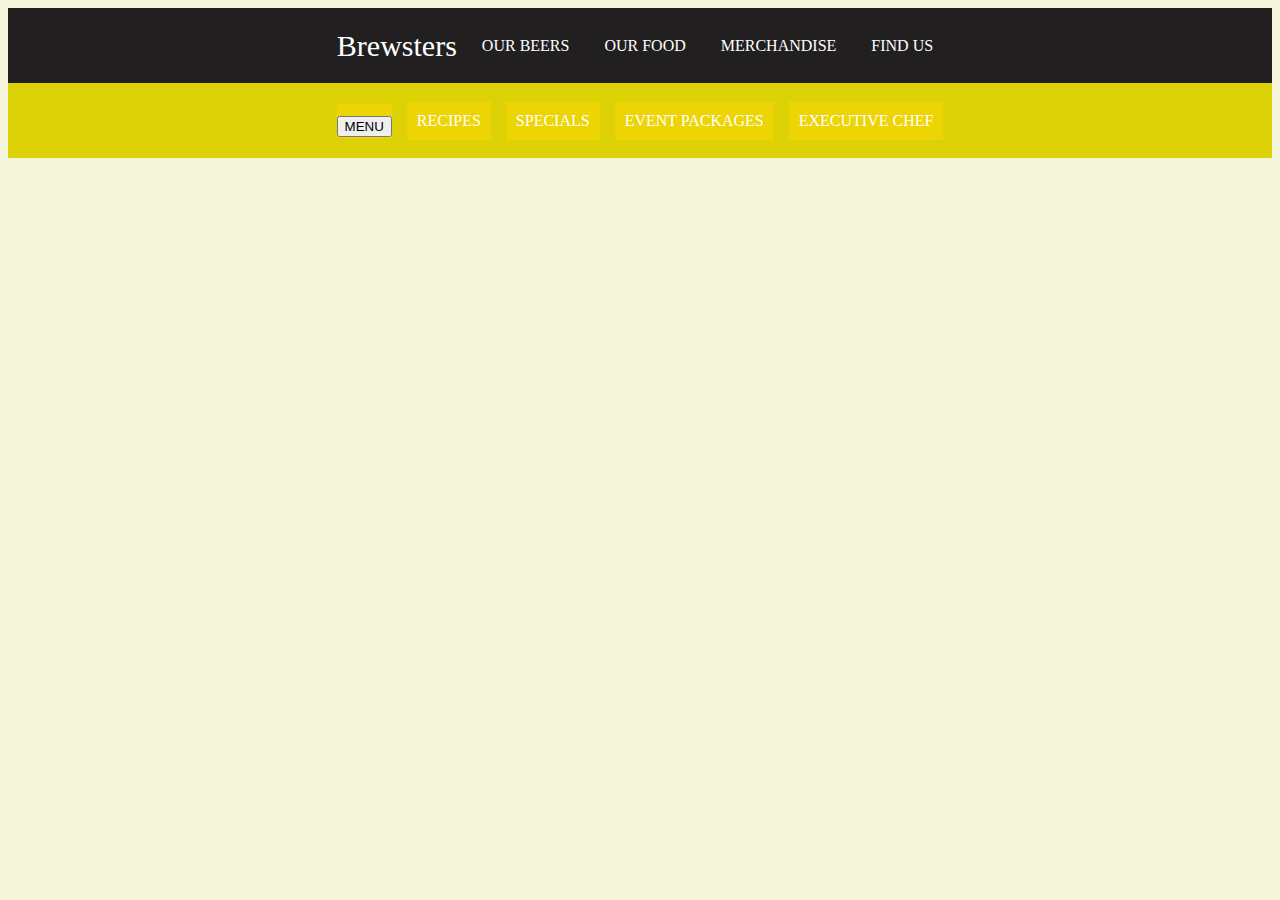
==== Tabitha Challenge/index.html @ 82f4ddb2 "Some more features added" ====
<!DOCTYPE html>
<html>
    <head>
        <title>Tabitha Challenge</title>
        <link href="https://cdn.jsdelivr.net/npm/bootstrap@5.1.3/dist/css/bootstrap.min.css" rel="stylesheet" integrity="sha384-1BmE4kWBq78iYhFldvKuhfTAU6auU8tT94WrHftjDbrCEXSU1oBoqyl2QvZ6jIW3" crossorigin="anonymous">
        <link rel="stylesheet" href="style.css">
    </head>
    <body>
        <ul class="list-group list-group-horizontal" id='ul1'>
            <div class="Hd1">
                <li class="bar11">Brewsters</li>
                <li class="bar1">OUR BEERS</li>
                <li class="bar1">OUR FOOD</li>
                <li class="bar1">MERCHANDISE</li>
                <li class="bar1">FIND US</li>
                </div>
        </ul>
        <ul class="list-group list-group-horizontal" id='ul2'>
            <div class="Hd2">
                <li class="bar21">
                    <button>MENU</button>
                </li>
                <li class="bar2">RECIPES</li>
                <li class="bar2">SPECIALS</li>
                <li class="bar2">EVENT PACKAGES</li>
                <li class="bar2">EXECUTIVE CHEF</li>
            </div>
        </ul>
    </body>
</html>
---- Tabitha Challenge/style.css ----
html {
    background-color: beige;
}
.Hd1 {
    display: flex;
    flex: 1;
    justify-content: center;
    align-items: center;
    height: 75px;
}
#ul1 {
    background-color: rgb(33, 31, 31);
    list-style-type: none;
    margin: 0;
    padding: 0;
}
.bar11 {
    font-family:"Brush Script MT", cursive;
    font-size: 30px;
    background: rgb(33, 31, 31);
    color: rgb(255, 255, 255);
}
.bar1 {
    background: rgb(33, 31, 31);
    color: rgb(255, 255, 255);
    padding: 10px;
    margin-left: 15px;
    font-weight: lighter;
    font-stretch: expanded;
}
.bar1:hover {
    border: 2px solid rgb(247, 247, 247);
}
.Hd2 {
    display: flex;
    flex: 1;
    justify-content: center;
    align-items: center;
    height: 75px;
}
.bar21 {
    font-family:"Brush Script MT", cursive;
    font-size: 30px;
    background: rgb(237, 213, 5);
    color: rgb(255, 255, 255);
}
.bar2 {
    background:  rgb(237, 213, 5);
    color: rgb(255, 255, 255);
    padding: 10px;
    margin-left: 15px;
    font-weight: lighter;
    font-stretch: expanded;
}
#ul2 {
    background-color: rgb(221, 210, 5);
    list-style-type: none;
    margin: 0;
    padding: 0;
}
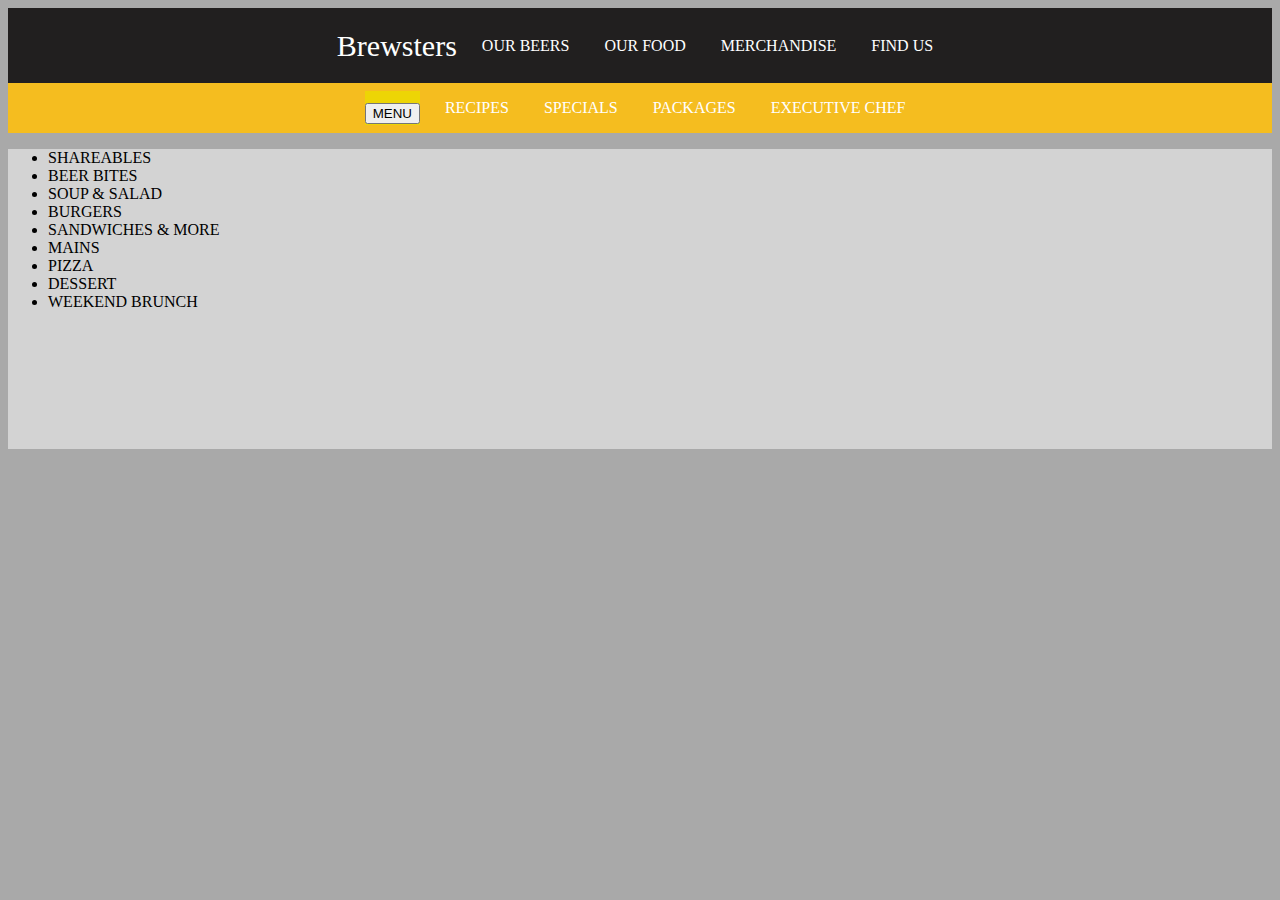
==== commit 0ad5309c: "Some more features added" ====
--- a/Tabitha Challenge/index.html
+++ b/Tabitha Challenge/index.html
@@ -5,26 +5,39 @@
         <link href="https://cdn.jsdelivr.net/npm/bootstrap@5.1.3/dist/css/bootstrap.min.css" rel="stylesheet" integrity="sha384-1BmE4kWBq78iYhFldvKuhfTAU6auU8tT94WrHftjDbrCEXSU1oBoqyl2QvZ6jIW3" crossorigin="anonymous">
         <link rel="stylesheet" href="style.css">
     </head>
-    <body>
-        <ul class="list-group list-group-horizontal" id='ul1'>
-            <div class="Hd1">
-                <li class="bar11">Brewsters</li>
-                <li class="bar1">OUR BEERS</li>
-                <li class="bar1">OUR FOOD</li>
-                <li class="bar1">MERCHANDISE</li>
-                <li class="bar1">FIND US</li>
+    <body class='main'>
+        <div class='main'>
+            <ul class="list-group list-group-horizontal" id='ul1'>
+                <div class="Hd1">
+                    <li class="bar11">Brewsters</li>
+                    <li class="bar1">OUR BEERS</li>
+                    <li class="bar1">OUR FOOD</li>
+                    <li class="bar1">MERCHANDISE</li>
+                    <li class="bar1">FIND US</li>
                 </div>
-        </ul>
-        <ul class="list-group list-group-horizontal" id='ul2'>
-            <div class="Hd2">
-                <li class="bar21">
-                    <button>MENU</button>
-                </li>
-                <li class="bar2">RECIPES</li>
-                <li class="bar2">SPECIALS</li>
-                <li class="bar2">EVENT PACKAGES</li>
-                <li class="bar2">EXECUTIVE CHEF</li>
+            </ul>
+            <ul class="list-group list-group-horizontal" id='ul2'>
+                <div class="Hd2">
+                    <li class="bar21"><button>MENU</button></li>
+                    <li class="bar2">RECIPES</li>
+                    <li class="bar2">SPECIALS</li>
+                    <li class="bar2">PACKAGES</li>
+                    <li class="bar2">EXECUTIVE CHEF</li>
+                </div>
+            </ul>
+            <div class='menu1'>
+                <ul>
+                    <li>SHAREABLES</li>
+                    <li>BEER BITES</li>
+                    <li>SOUP & SALAD</li>
+                    <li>BURGERS</li>
+                    <li>SANDWICHES & MORE</li>
+                    <li>MAINS</li>
+                    <li>PIZZA</li>
+                    <li>DESSERT</li>
+                    <li>WEEKEND BRUNCH</li>
+                </ul>
             </div>
-        </ul>
+        </div>
     </body>
 </html>--- a/Tabitha Challenge/style.css
+++ b/Tabitha Challenge/style.css
@@ -1,5 +1,5 @@
-html {
-    background-color: beige;
+.main {
+    background-color: rgb(169, 169, 169);
 }
 .Hd1 {
     display: flex;
@@ -36,7 +36,7 @@
     flex: 1;
     justify-content: center;
     align-items: center;
-    height: 75px;
+    height: 50px;
 }
 .bar21 {
     font-family:"Brush Script MT", cursive;
@@ -45,7 +45,7 @@
     color: rgb(255, 255, 255);
 }
 .bar2 {
-    background:  rgb(237, 213, 5);
+    background:  #f5bd1f;
     color: rgb(255, 255, 255);
     padding: 10px;
     margin-left: 15px;
@@ -53,8 +53,19 @@
     font-stretch: expanded;
 }
 #ul2 {
-    background-color: rgb(221, 210, 5);
+    background-color: #f5bd1f;
     list-style-type: none;
     margin: 0;
     padding: 0;
+}
+
+.bar2:hover {
+    background-color: orange;
+}
+
+.menu1 {
+    border-top: 100px;
+    background-color: rgb(211, 211, 211);
+    height: 300px;
+    width: auto;
 }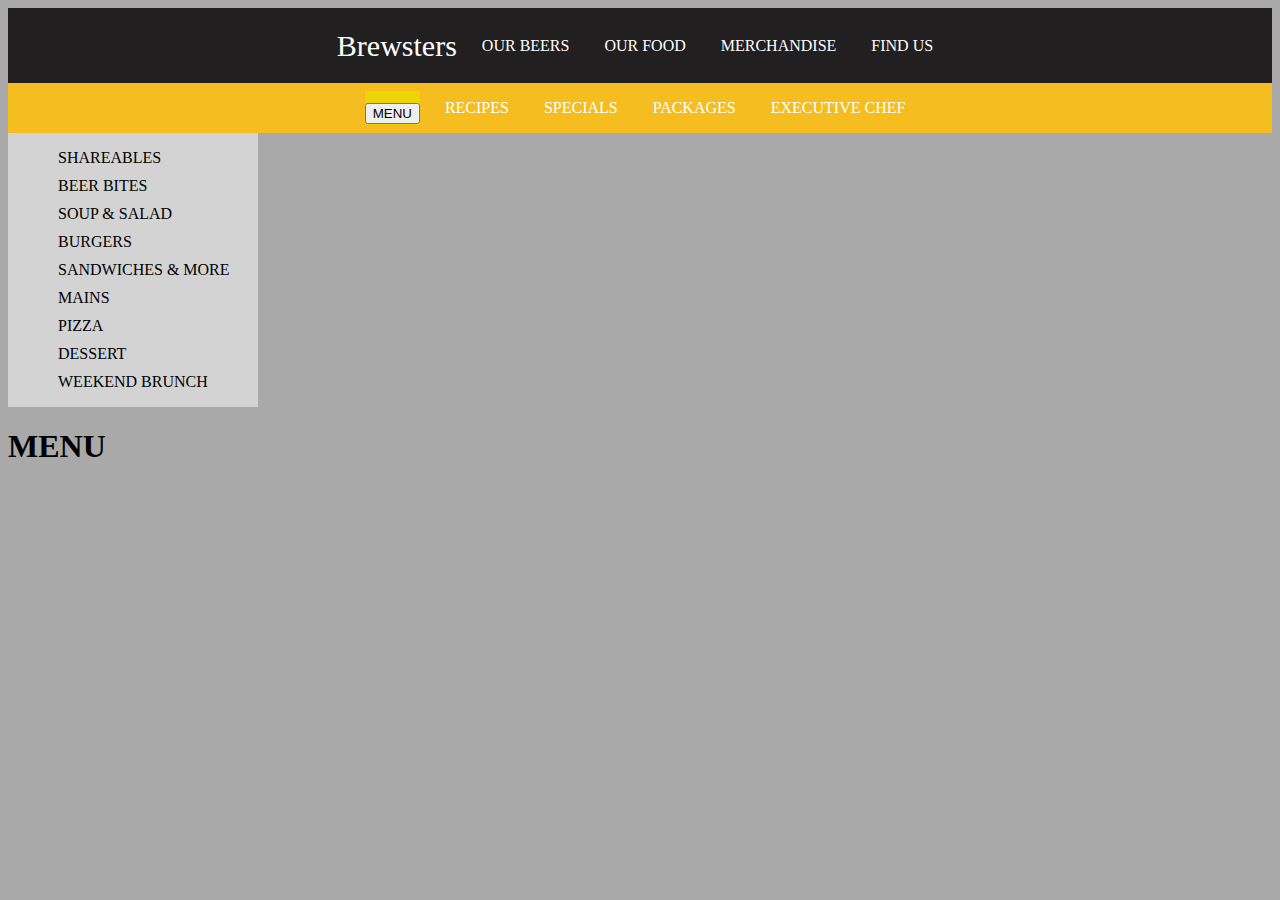
==== commit 63fc44bf: "Some more features added. Need to incoporate css grids" ====
--- a/Tabitha Challenge/index.html
+++ b/Tabitha Challenge/index.html
@@ -26,18 +26,19 @@
                 </div>
             </ul>
             <div class='menu1'>
-                <ul>
-                    <li>SHAREABLES</li>
-                    <li>BEER BITES</li>
-                    <li>SOUP & SALAD</li>
-                    <li>BURGERS</li>
-                    <li>SANDWICHES & MORE</li>
-                    <li>MAINS</li>
-                    <li>PIZZA</li>
-                    <li>DESSERT</li>
-                    <li>WEEKEND BRUNCH</li>
+                <ul id='ul3'>
+                    <li class='bar3'>SHAREABLES</li>
+                    <li class='bar3'>BEER BITES</li>
+                    <li class='bar3'>SOUP & SALAD</li>
+                    <li class='bar3'>BURGERS</li>
+                    <li class='bar3'>SANDWICHES & MORE</li>
+                    <li class='bar3'>MAINS</li>
+                    <li class='bar3'>PIZZA</li>
+                    <li class='bar3'>DESSERT</li>
+                    <li class='bar3'>WEEKEND BRUNCH</li>
                 </ul>
             </div>
+            <h1>MENU</h1>
         </div>
     </body>
 </html>--- a/Tabitha Challenge/style.css
+++ b/Tabitha Challenge/style.css
@@ -1,5 +1,6 @@
 .main {
     background-color: rgb(169, 169, 169);
+    display: grid;
 }
 .Hd1 {
     display: flex;
@@ -64,8 +65,18 @@
 }
 
 .menu1 {
-    border-top: 100px;
+    border-top: 80px;
     background-color: rgb(211, 211, 211);
-    height: 300px;
-    width: auto;
+    height: auto;
+    width: 250px;
+}
+#ul3 {
+    list-style-type: none;
+}
+.bar3 {
+  margin-left: 10px;
+  margin-top: 10px;
+}
+h1 {
+    position: centered;
 }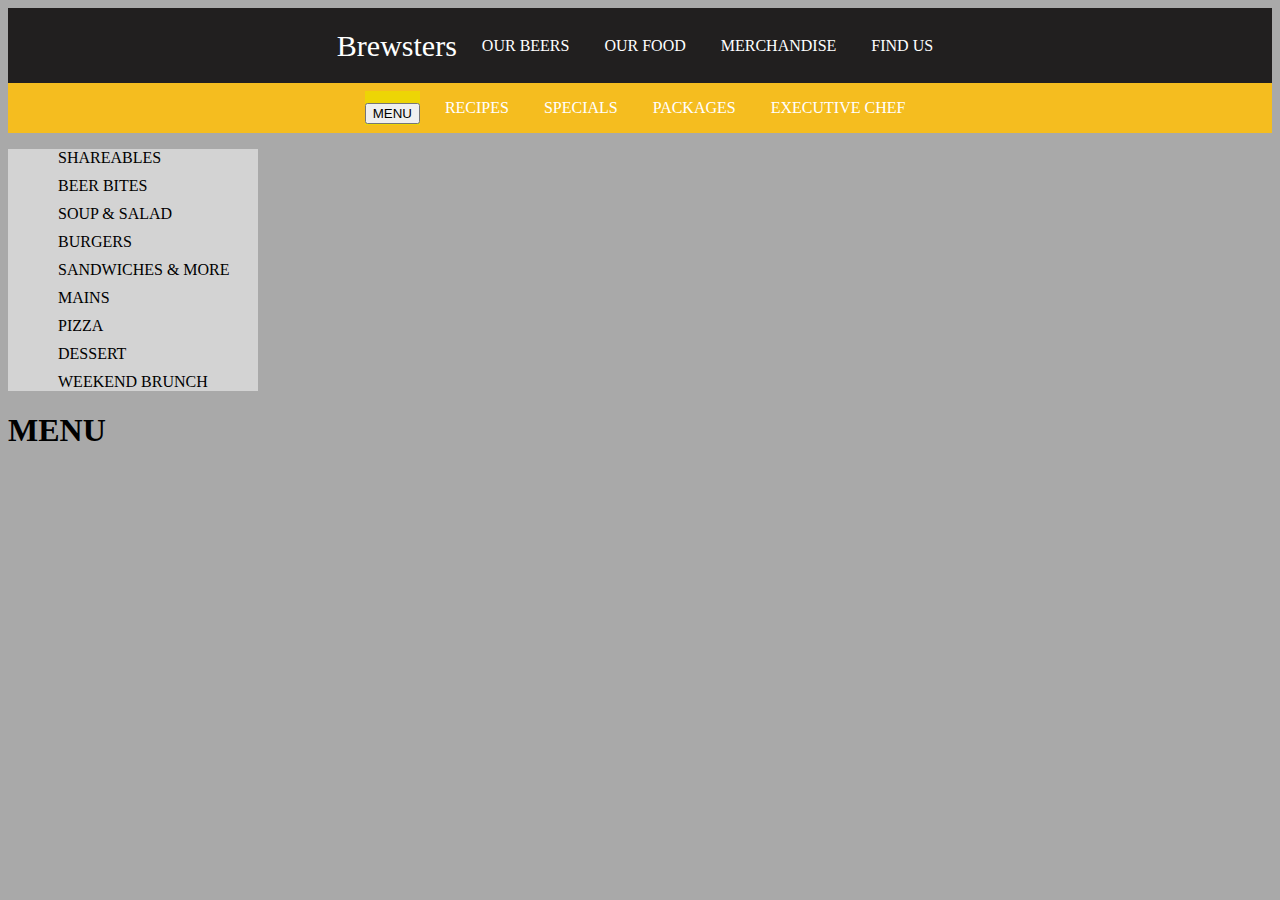
==== commit ea330835: "Decided to use the grid method" ====
--- a/Tabitha Challenge/index.html
+++ b/Tabitha Challenge/index.html
@@ -6,7 +6,7 @@
         <link rel="stylesheet" href="style.css">
     </head>
     <body class='main'>
-        <div class='main'>
+        <div class='grid'>
             <ul class="list-group list-group-horizontal" id='ul1'>
                 <div class="Hd1">
                     <li class="bar11">Brewsters</li>
